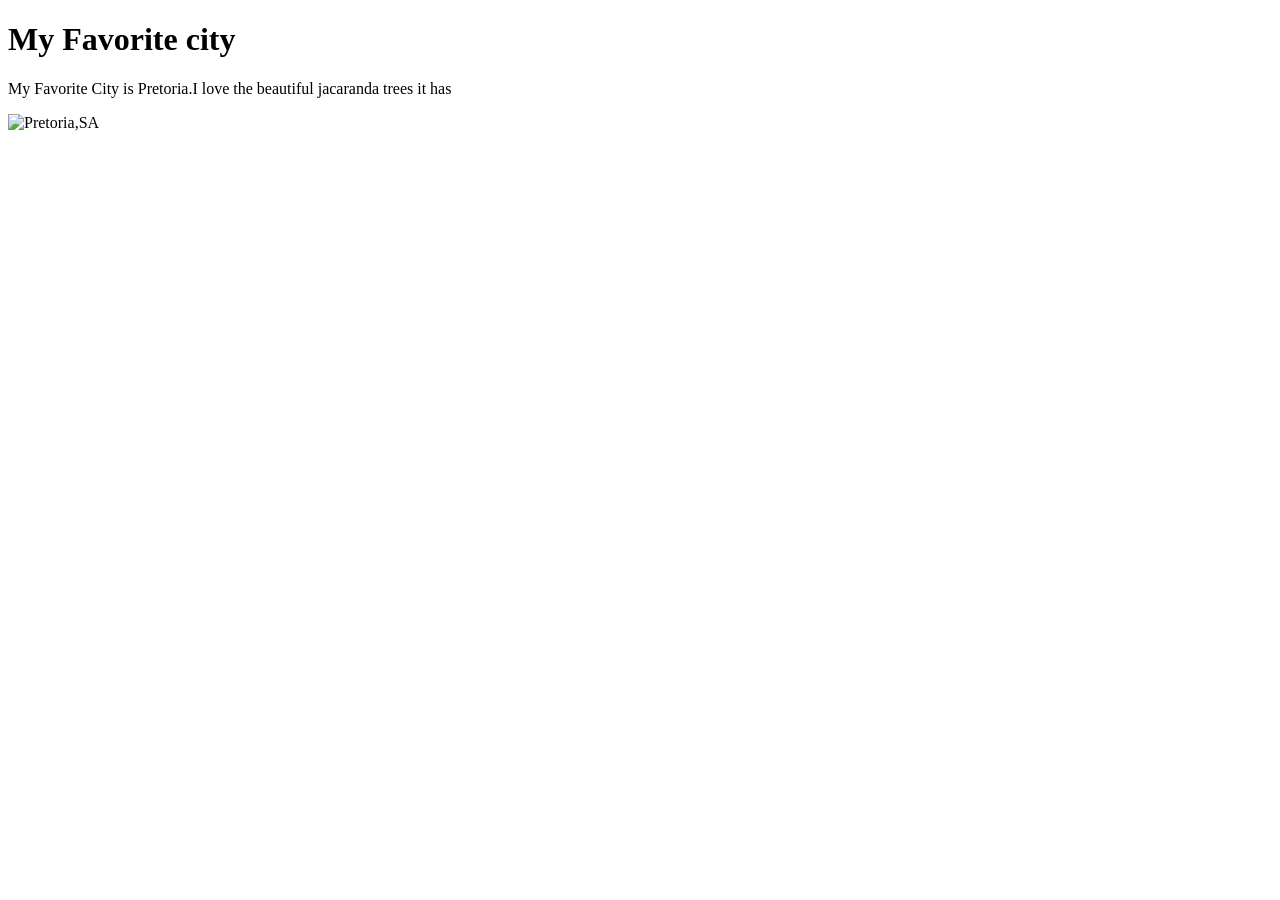
==== week01/favorite-city.html @ 8d5ea074 "update website" ====
<!DOCTYPE html>
<html lang="en">

<head>
    <meta charset="UTF-8">
    <meta name="viewport" content="width=device-width, initial-scale=1.0">
    <title>My favorite city</title>

</head>

<body>
    <h1>My Favorite city</h1>
    <p> My Favorite City is Pretoria.I love the beautiful jacaranda trees it has</p>
    <img src="https://upload.wikimedia.org/wikipedia/commons/6/6b/Uniegebou.jpg?utm_source=en.wikipedia.org&utm_campaign=imageinfo&utm_content=thumbnail_unscaled " alt="Pretoria,SA">
</body>

</html>
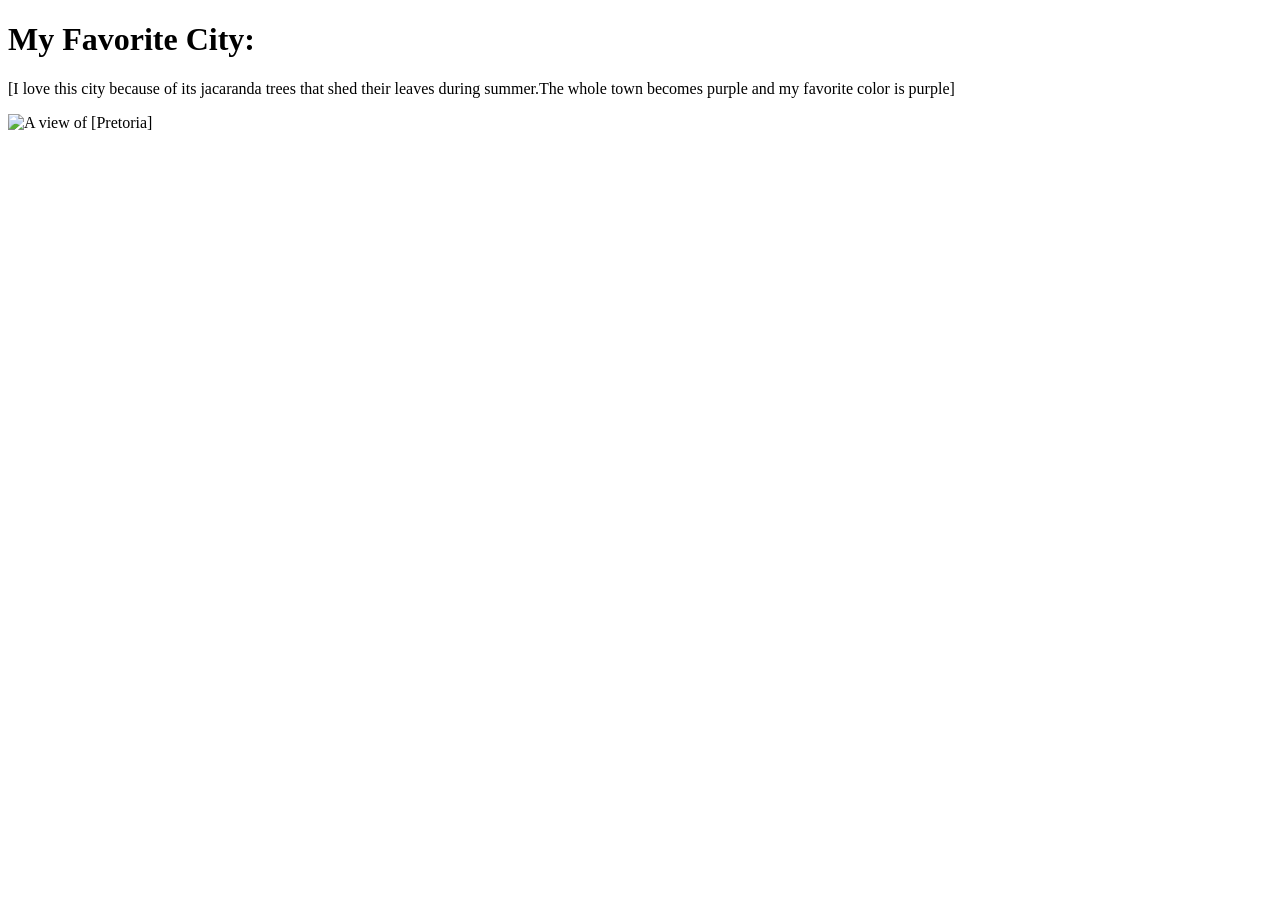
==== commit 34d3020a: "Update favorite city page content and structure" ====
--- a/week01/favorite-city.html
+++ b/week01/favorite-city.html
@@ -4,14 +4,14 @@
 <head>
     <meta charset="UTF-8">
     <meta name="viewport" content="width=device-width, initial-scale=1.0">
-    <title>My favorite city</title>
-
+    <title>My Favorite City</title>
 </head>
 
 <body>
-    <h1>My Favorite city</h1>
-    <p> My Favorite City is Pretoria.I love the beautiful jacaranda trees it has</p>
-    <img src="https://upload.wikimedia.org/wikipedia/commons/6/6b/Uniegebou.jpg?utm_source=en.wikipedia.org&utm_campaign=imageinfo&utm_content=thumbnail_unscaled " alt="Pretoria,SA">
+    <h1>My Favorite City: <div Pretoria=""></div>
+    </h1>
+    <p>[I love this city because of its jacaranda trees that shed their leaves during summer.The whole town becomes purple and my favorite color is purple]</p>
+    <img src="images/pretoria.jpg" alt="A view of [Pretoria]">
 </body>
 
 </html>
